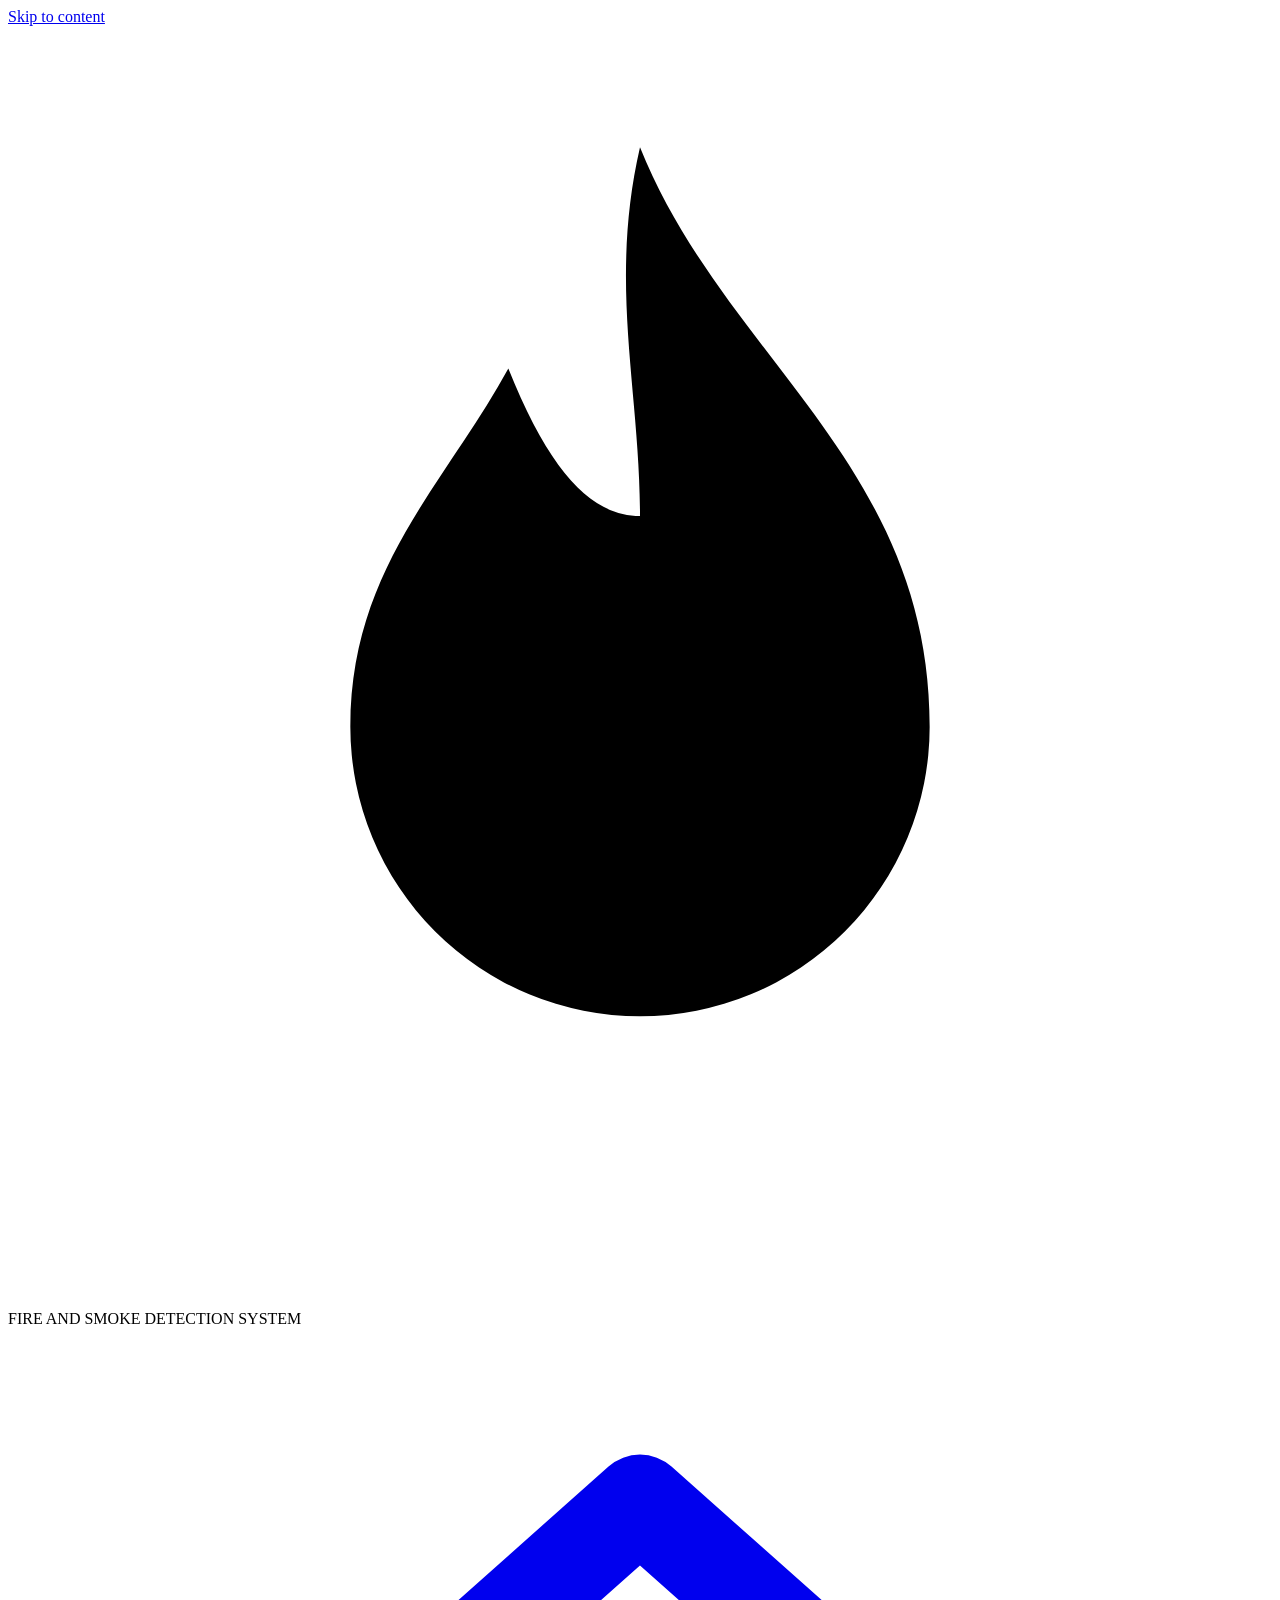
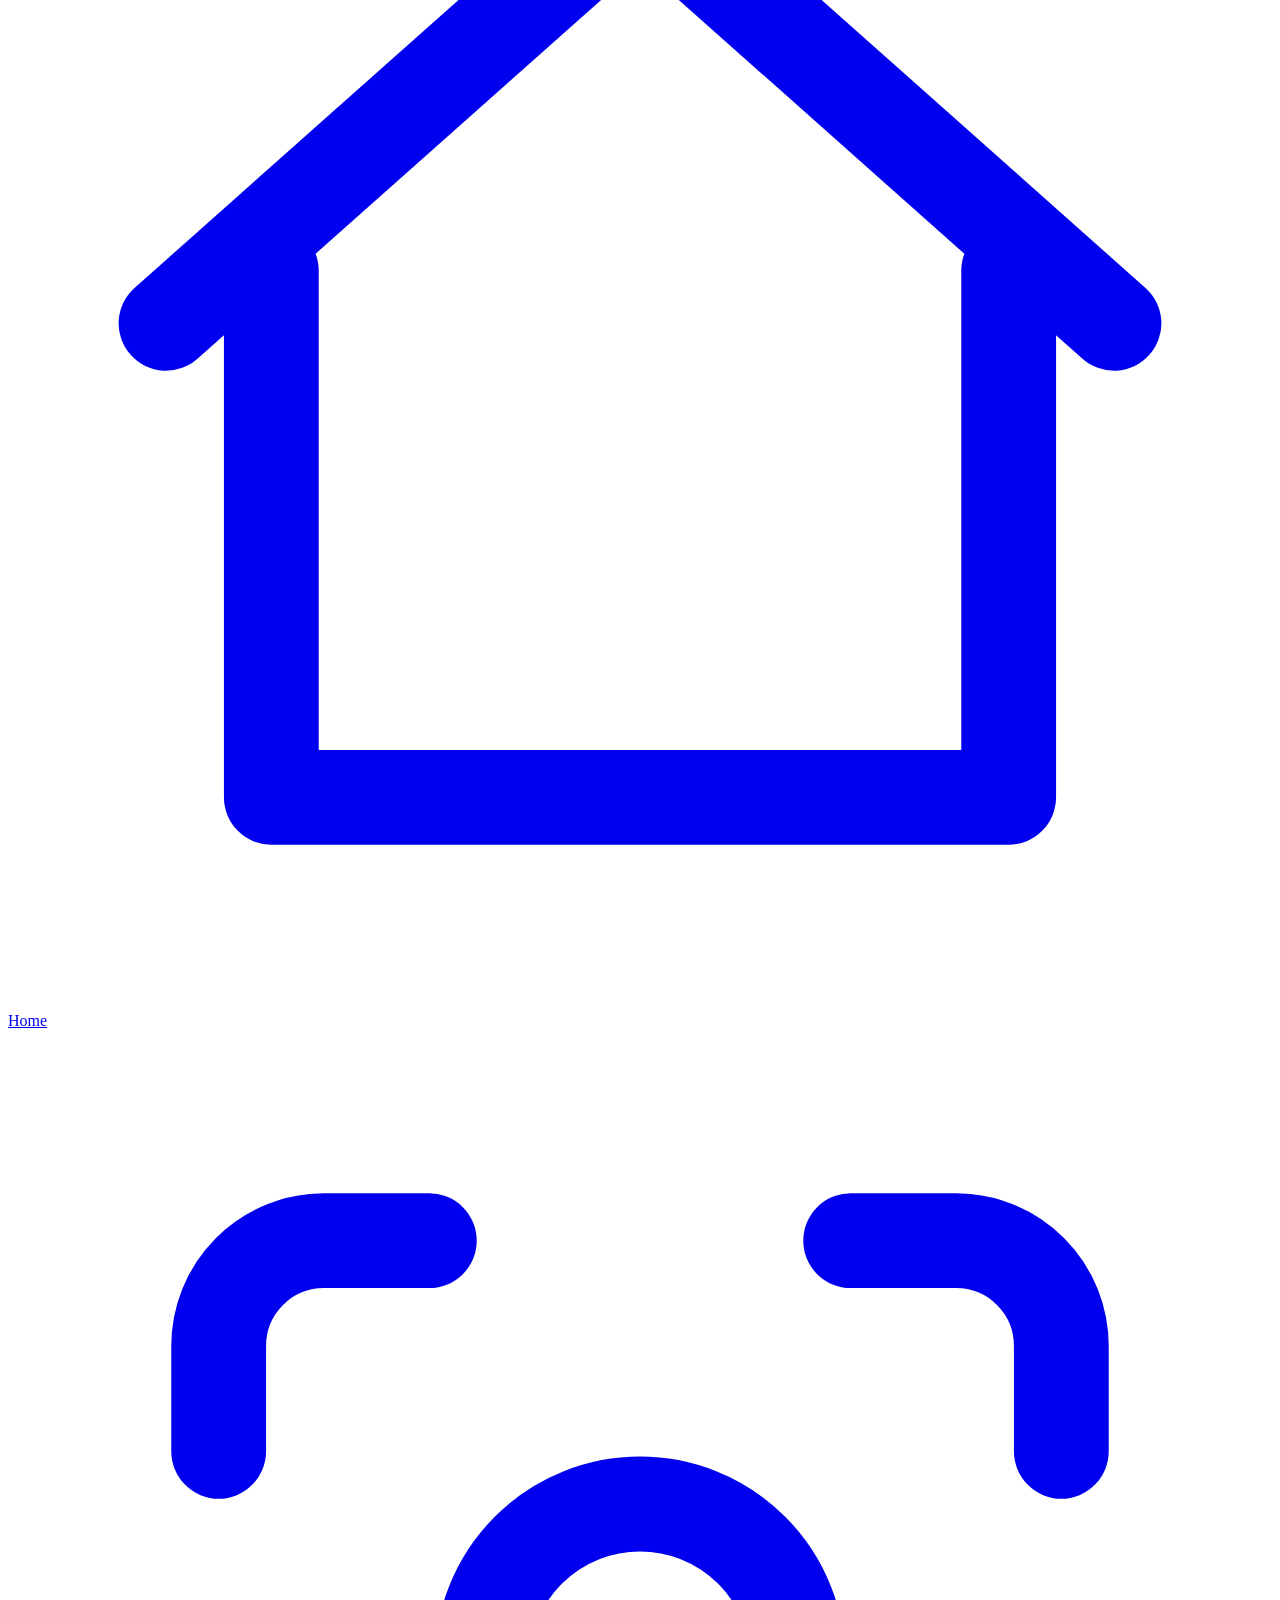
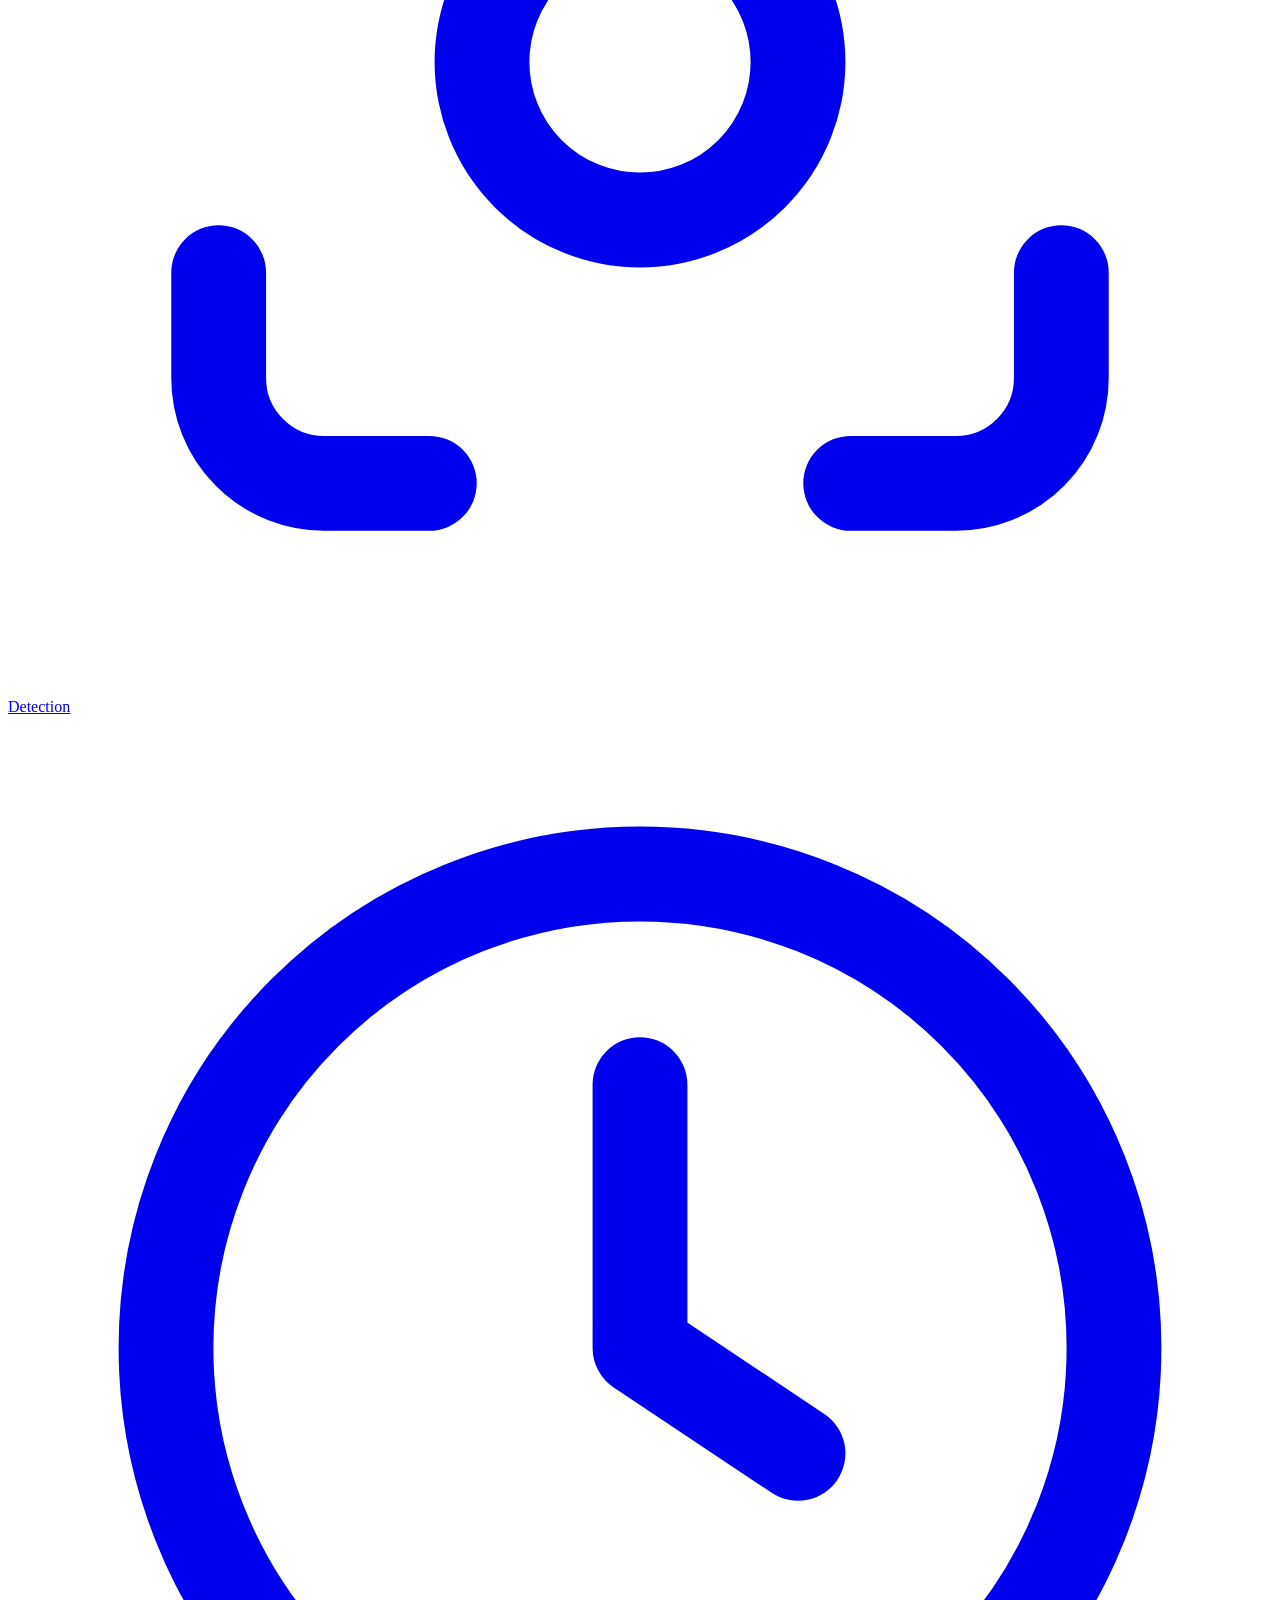
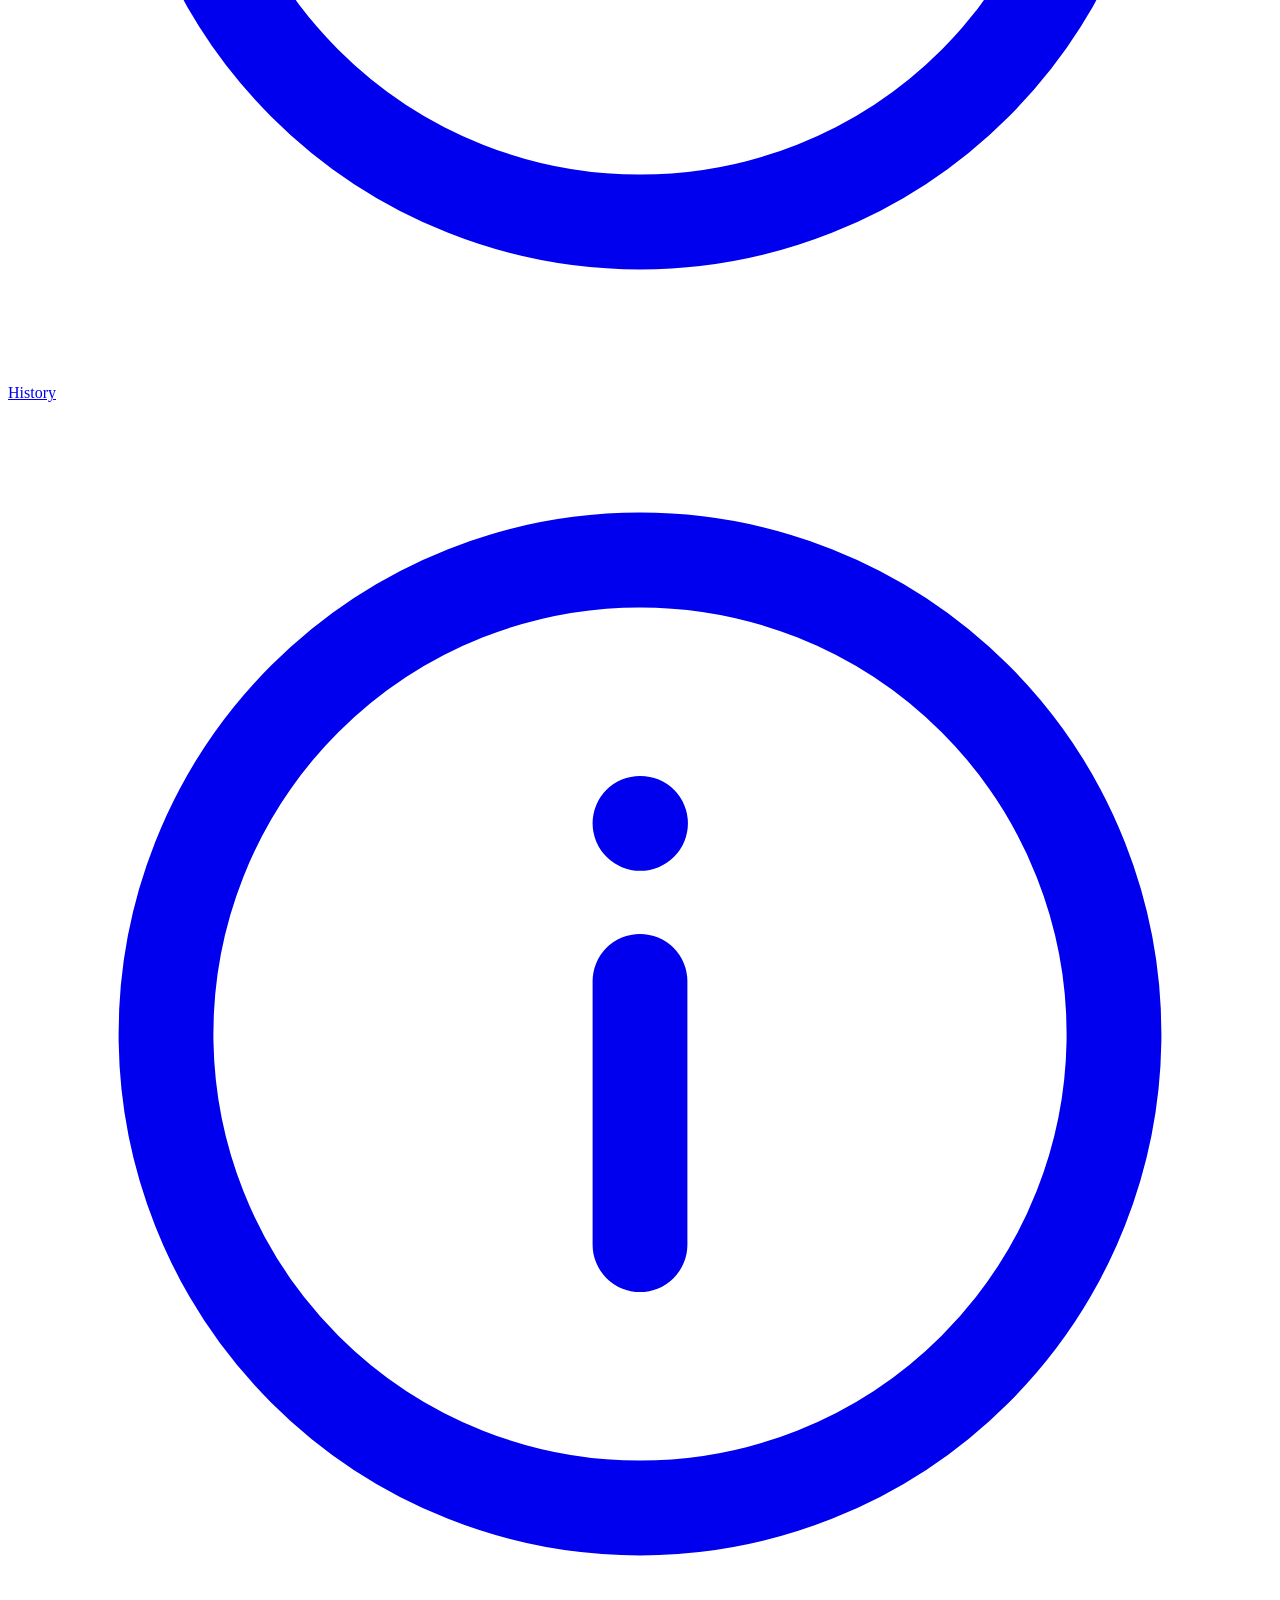
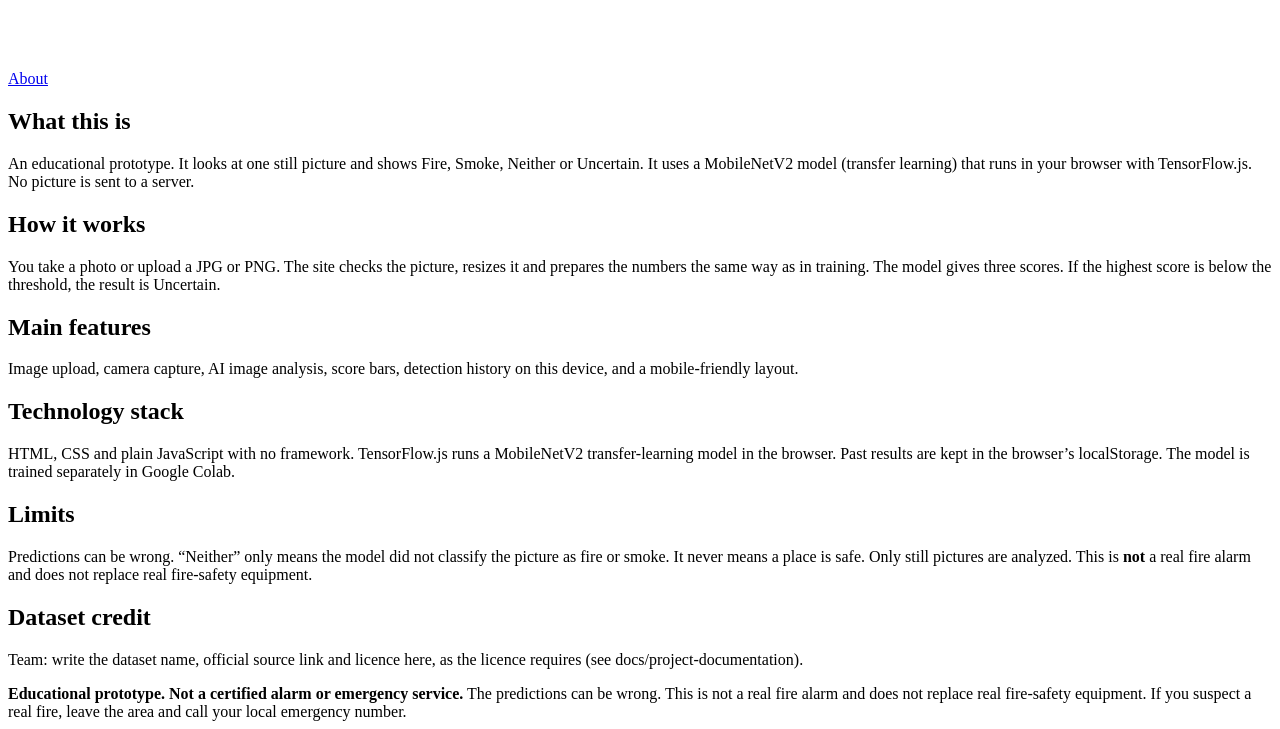
==== website/assets/pages/about.html @ b47c1caa "Create about.html" ====
<!DOCTYPE html>
<html lang="en">
<head>
<meta charset="utf-8">
<meta name="viewport" content="width=device-width, initial-scale=1, viewport-fit=cover">
<meta name="theme-color" content="#08080A">
<title>About - Fire and Smoke Recognition</title>
<link rel="icon" href="data:image/svg+xml,%3Csvg xmlns=%27http://www.w3.org/2000/svg%27 viewBox=%270 0 24 24%27%3E%3Crect width=%2724%27 height=%2724%27 rx=%275%27 fill=%27%2308080A%27/%3E%3Cpath d=%27M12 3c1.4 3.6 5 5.4 5 10a5 5 0 0 1-10 0c0-2.8 1.6-4.2 2.7-6.2.7 1.8 1.5 2.5 2.3 2.5 0-2.2-.5-4 0-6.3z%27 fill=%27%23FF3347%27/%3E%3C/svg%3E">
<link rel="stylesheet" href="../assets/css/style.css">
<link rel="stylesheet" href="../assets/css/responsive.css">
</head>
<body>
<a class="skip" href="#main">Skip to content</a>
<header class="site-header"><p class="brand"><svg class="mark" viewBox="0 0 24 24" aria-hidden="true"><path d="M12 2c1.6 4 5.5 6 5.5 11a5.5 5.5 0 0 1-11 0c0-3 1.8-4.6 3-6.8.8 2 1.6 2.8 2.5 2.8 0-2.4-.6-4.4 0-7z" fill="currentColor"/></svg>FIRE AND SMOKE DETECTION SYSTEM</p>
<nav><a href="../index.html"><svg class="ico" viewBox="0 0 24 24" fill="none" stroke="currentColor" stroke-width="1.8" stroke-linecap="round" stroke-linejoin="round" aria-hidden="true"><path d="M3 11l9-8 9 8M5 10v10h14V10"/></svg>Home</a><a href="../pages/detection.html"><svg class="ico" viewBox="0 0 24 24" fill="none" stroke="currentColor" stroke-width="1.8" stroke-linecap="round" stroke-linejoin="round" aria-hidden="true"><path d="M4 8V6a2 2 0 0 1 2-2h2M16 4h2a2 2 0 0 1 2 2v2M20 16v2a2 2 0 0 1-2 2h-2M8 20H6a2 2 0 0 1-2-2v-2"/><circle cx="12" cy="12" r="3"/></svg>Detection</a><a href="../pages/history.html"><svg class="ico" viewBox="0 0 24 24" fill="none" stroke="currentColor" stroke-width="1.8" stroke-linecap="round" stroke-linejoin="round" aria-hidden="true"><circle cx="12" cy="12" r="9"/><path d="M12 7v5l3 2"/></svg>History</a><a href="../pages/about.html" aria-current="page"><svg class="ico" viewBox="0 0 24 24" fill="none" stroke="currentColor" stroke-width="1.8" stroke-linecap="round" stroke-linejoin="round" aria-hidden="true"><circle cx="12" cy="12" r="9"/><path d="M12 11v5M12 8h.01"/></svg>About</a></nav></header>
<main id="main">
<section class="prose">
  <h1 class="page-title">What this is</h1>
  <p>An educational prototype. It looks at one still picture and shows Fire, Smoke, Neither or Uncertain. It uses a MobileNetV2 model (transfer learning) that runs in your browser with TensorFlow.js. No picture is sent to a server.</p>
  <h2>How it works</h2>
  <p>You take a photo or upload a JPG or PNG. The site checks the picture, resizes it and prepares the numbers the same way as in training. The model gives three scores. If the highest score is below the threshold, the result is Uncertain.</p>
  <h2>Main features</h2>
  <p>Image upload, camera capture, AI image analysis, score bars, detection history on this device, and a mobile-friendly layout.</p>
  <h2>Technology stack</h2>
  <p>HTML, CSS and plain JavaScript with no framework. TensorFlow.js runs a MobileNetV2 transfer-learning model in the browser. Past results are kept in the browser&rsquo;s localStorage. The model is trained separately in Google Colab.</p>
  <h2>Limits</h2>
  <p>Predictions can be wrong. &ldquo;Neither&rdquo; only means the model did not classify the picture as fire or smoke. It never means a place is safe. Only still pictures are analyzed. This is <strong>not</strong> a real fire alarm and does not replace real fire-safety equipment.</p>
  <h2>Dataset credit</h2>
  <p class="todo">Team: write the dataset name, official source link and licence here, as the licence requires (see docs/project-documentation).</p>
</section>
</main>
<footer class="safety-notice"><strong>Educational prototype. Not a certified alarm or emergency service.</strong> The predictions can be wrong. This is not a real fire alarm and does not replace real fire-safety equipment. If you suspect a real fire, leave the area and call your local emergency number.</footer>
</body>
</html>
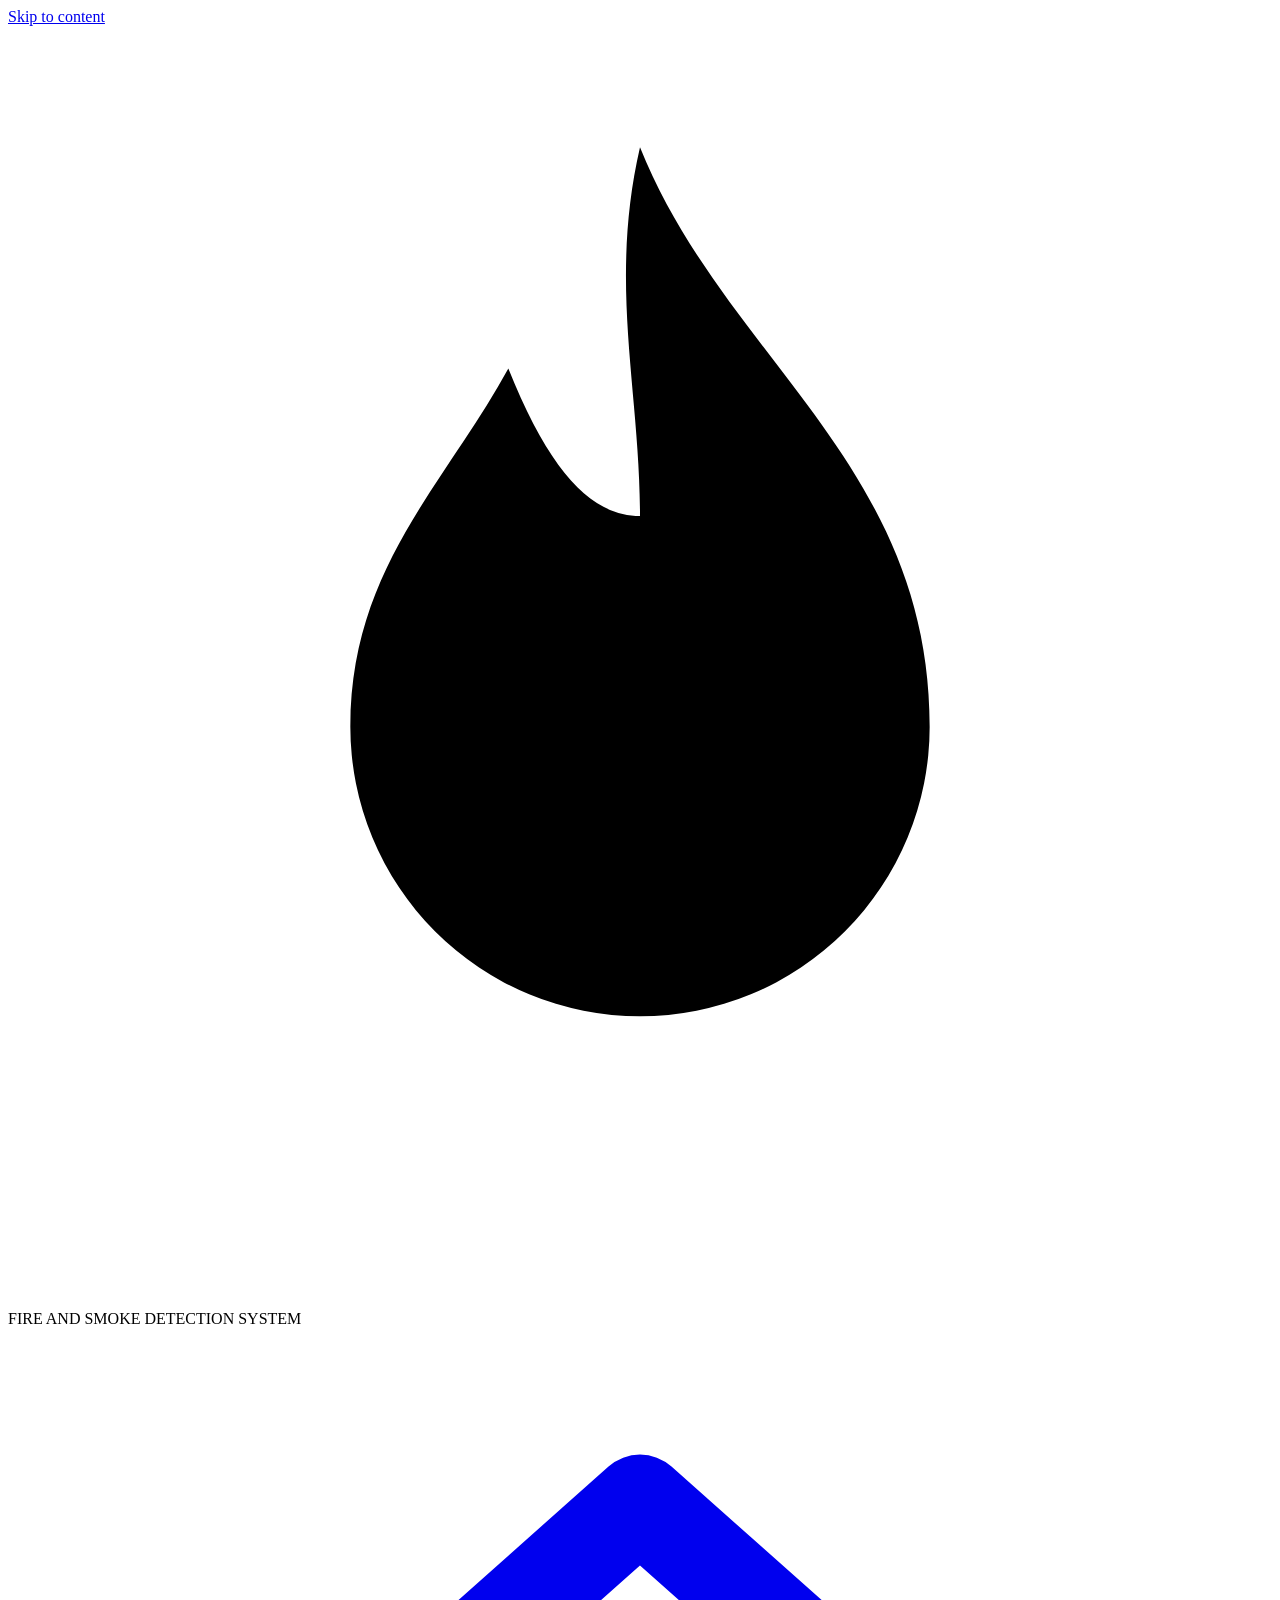
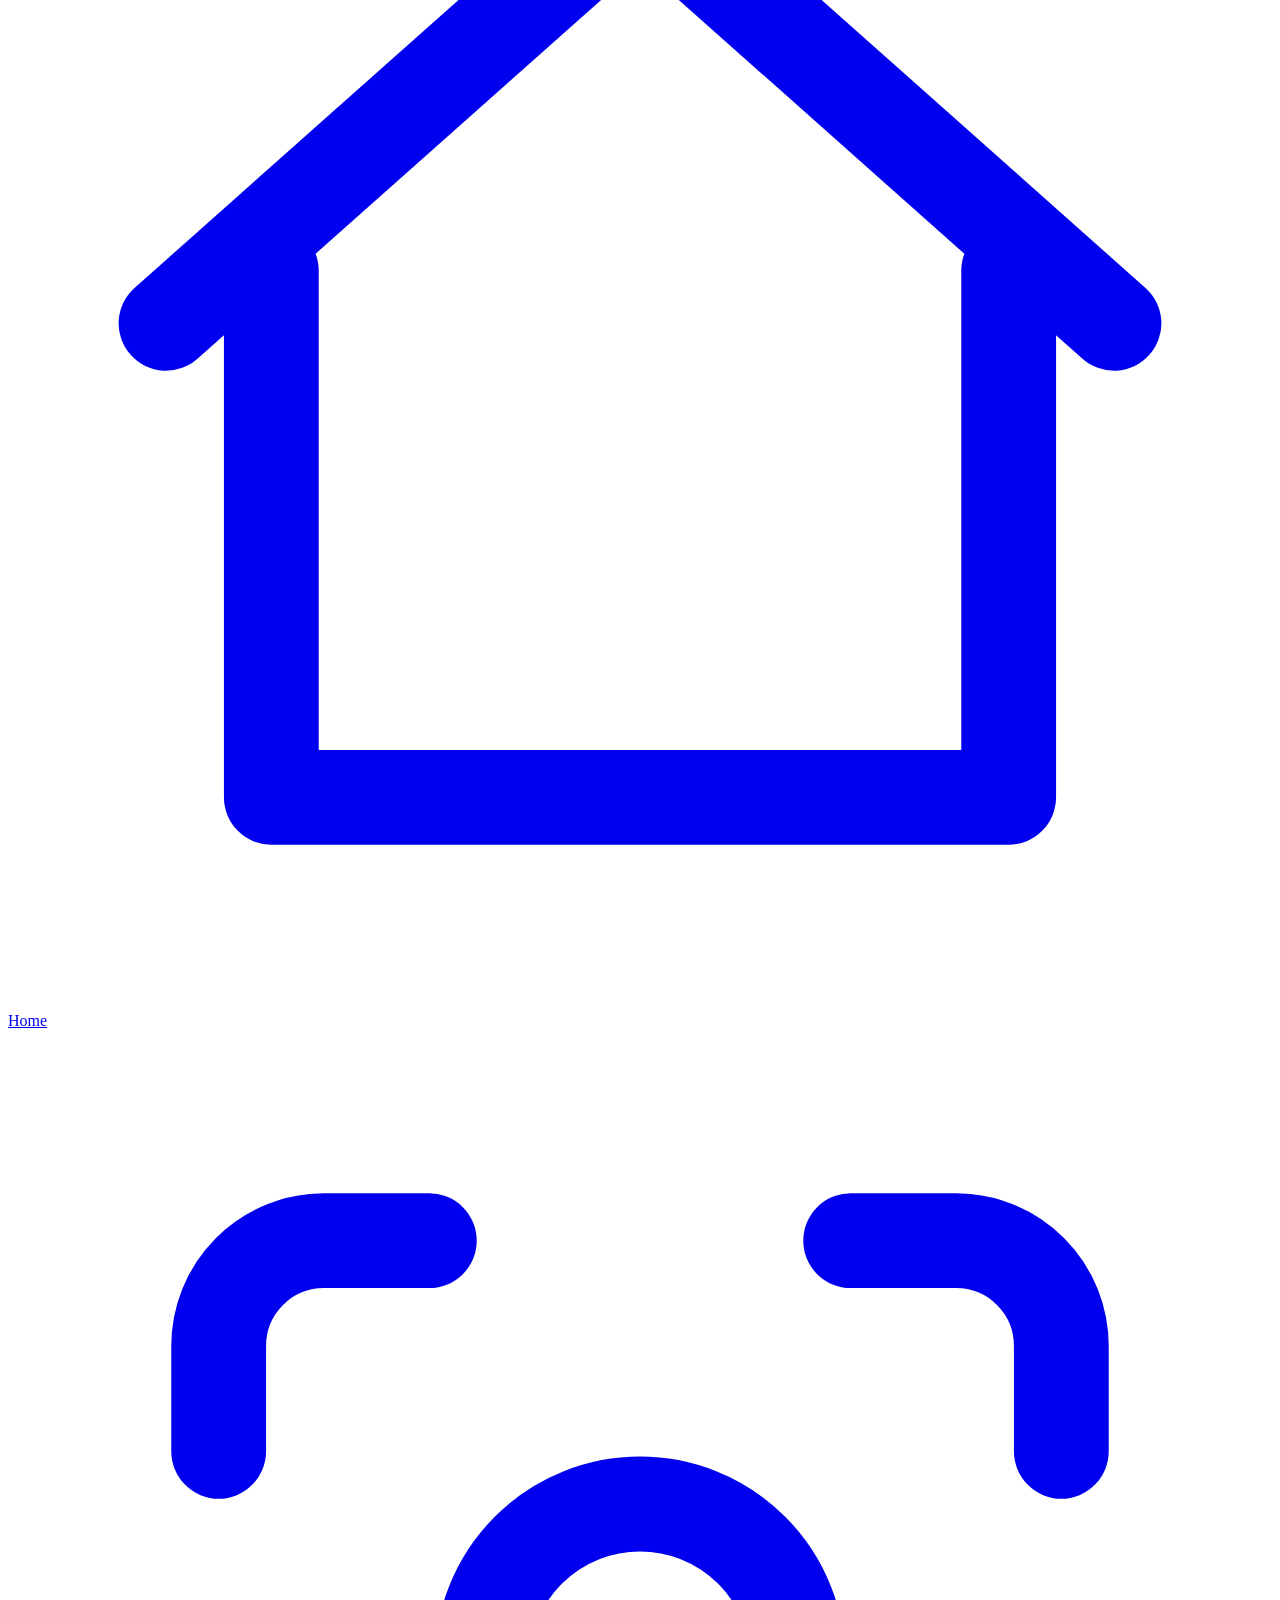
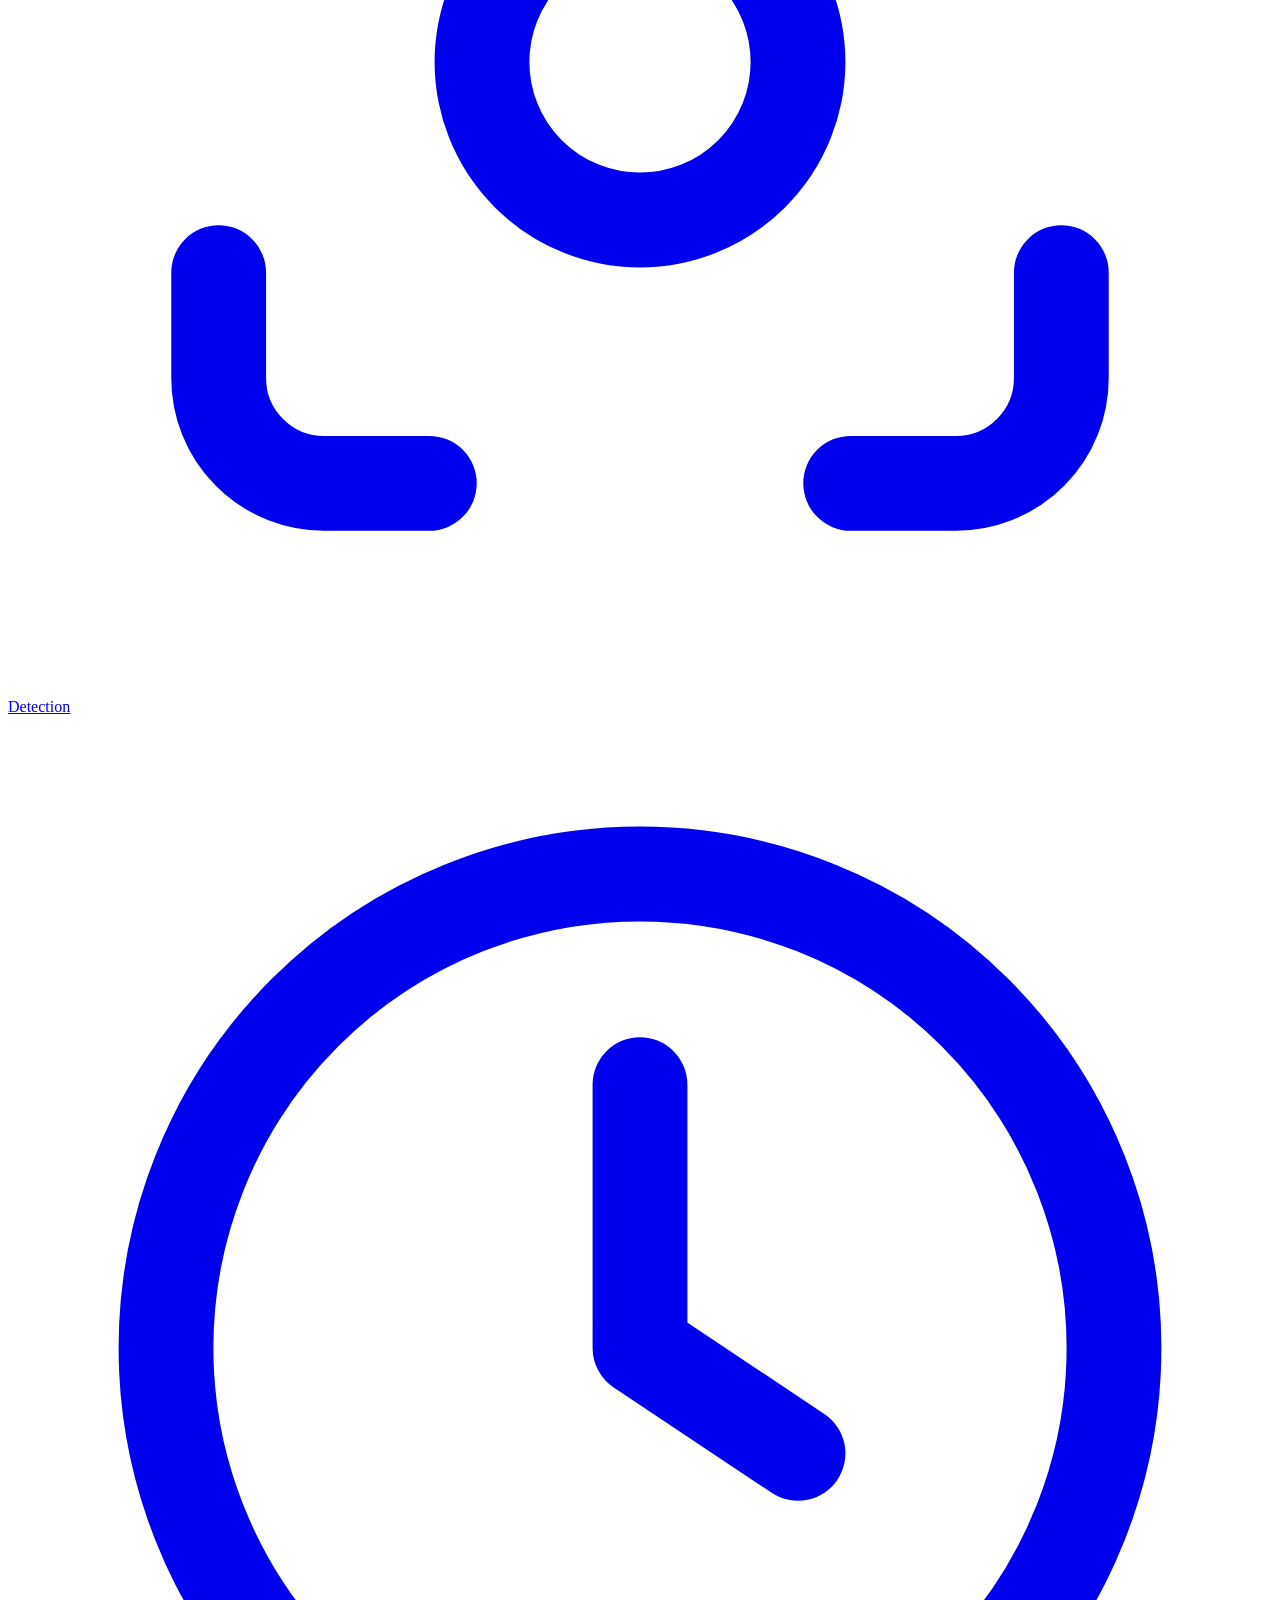
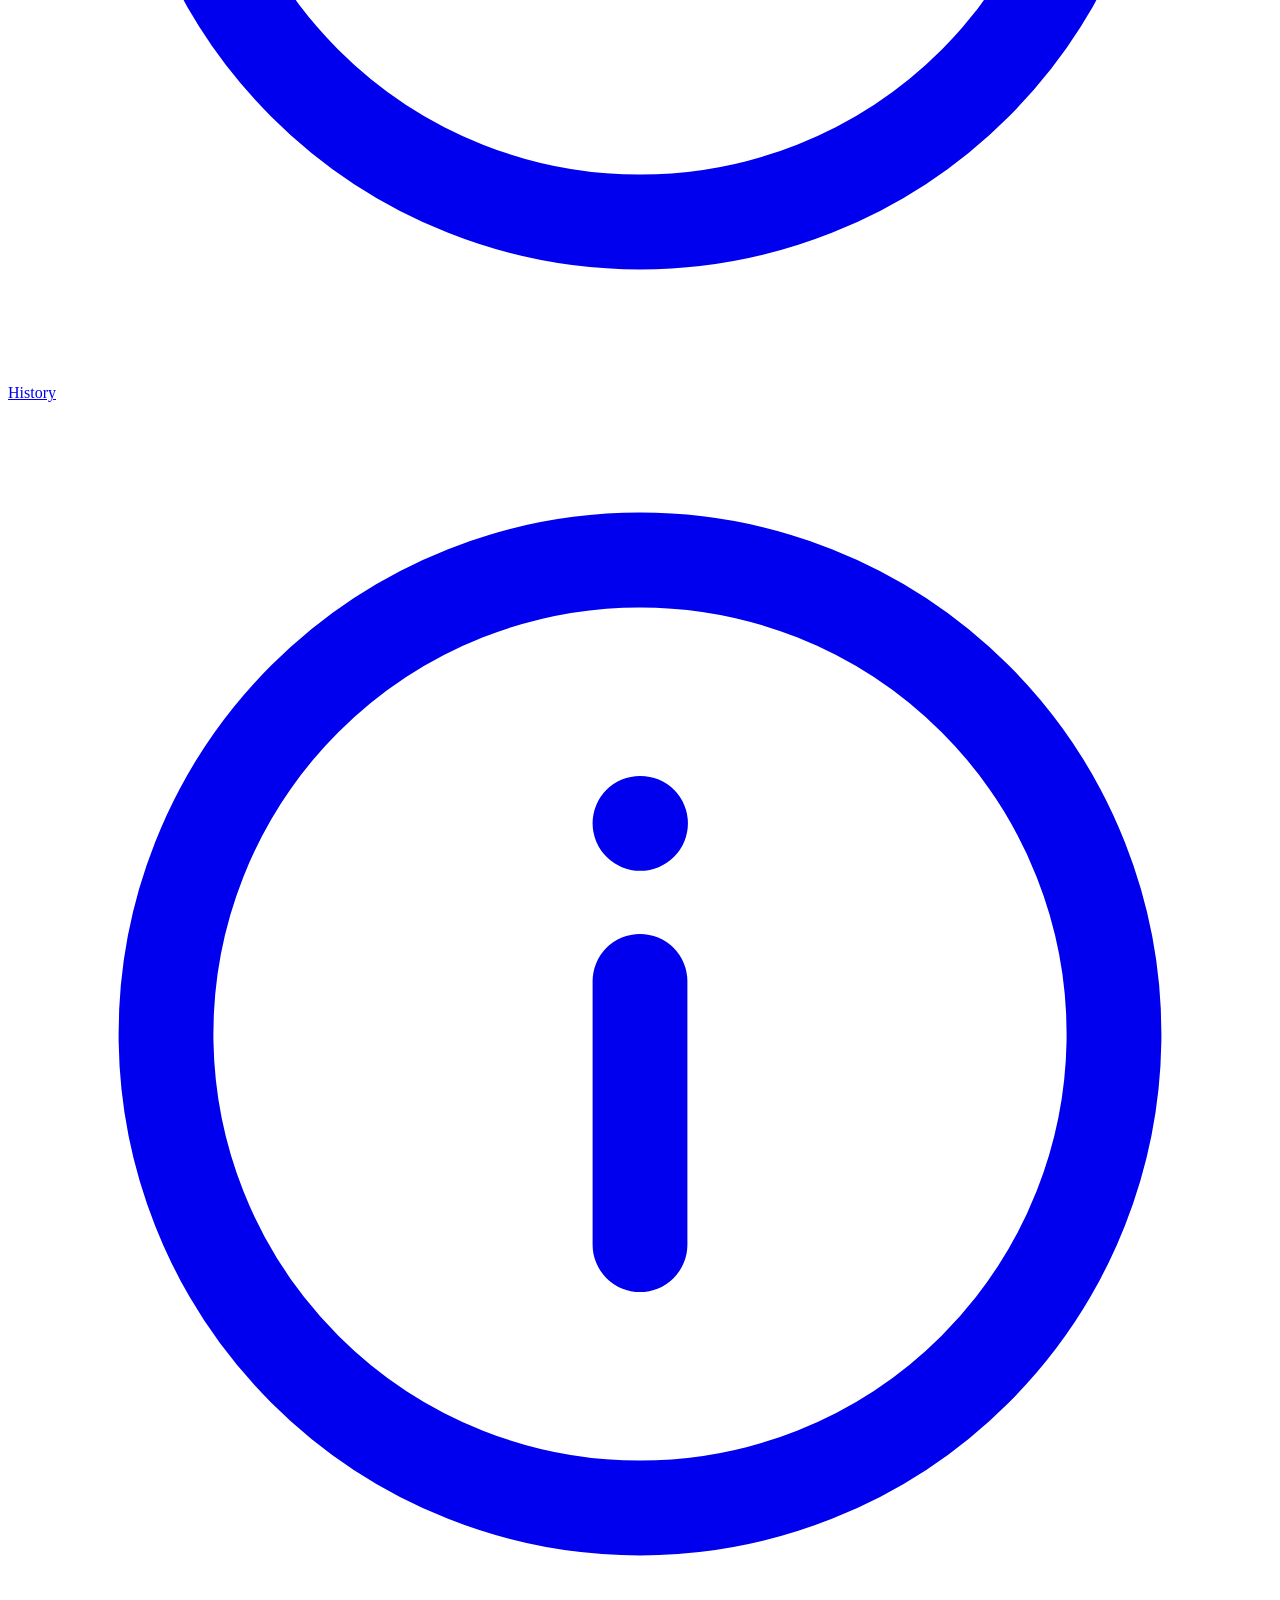
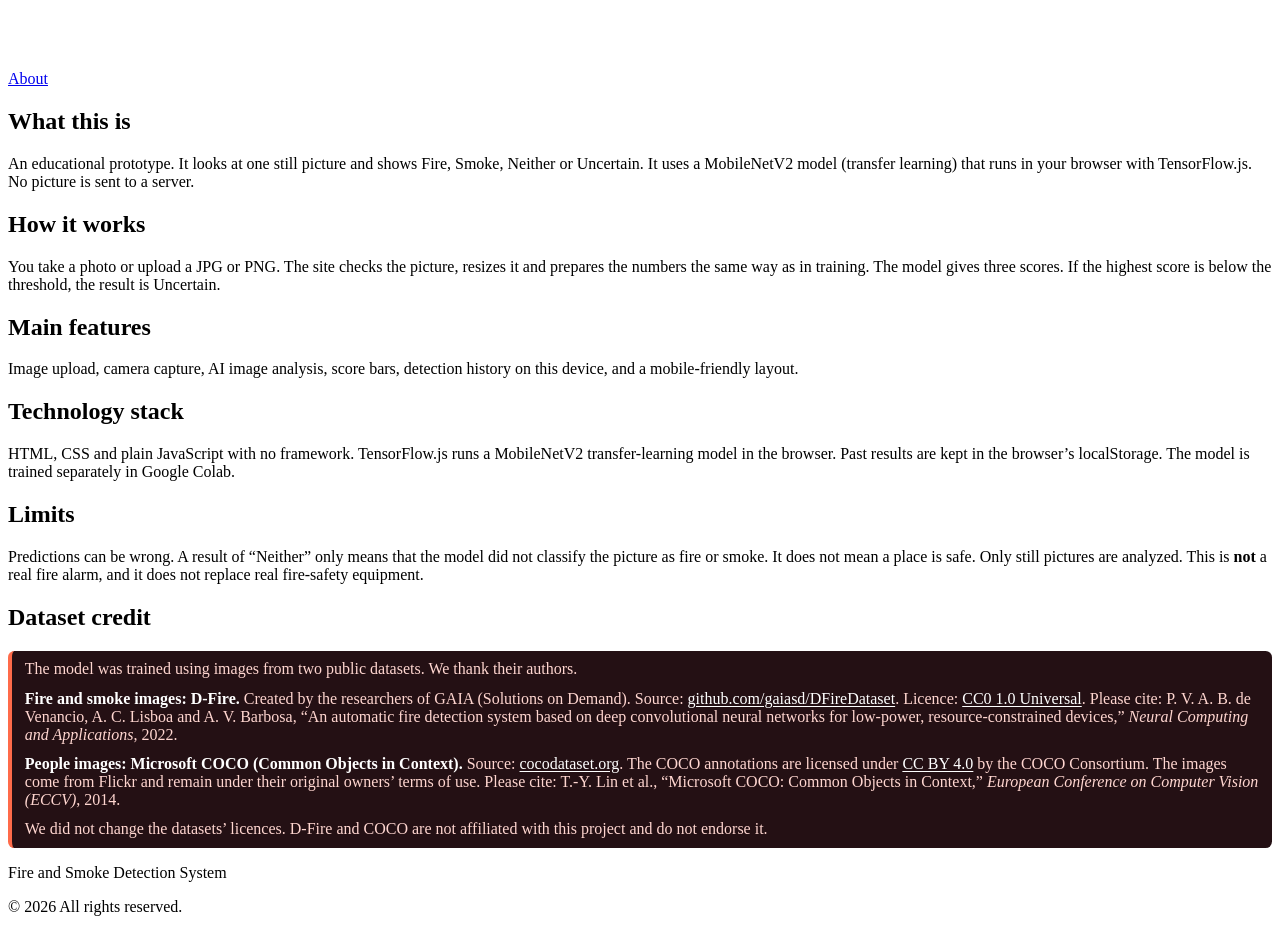
==== commit 2b6adf02: "Update about.html" ====
--- a/website/assets/pages/about.html
+++ b/website/assets/pages/about.html
@@ -8,6 +8,11 @@
 <link rel="icon" href="data:image/svg+xml,%3Csvg xmlns=%27http://www.w3.org/2000/svg%27 viewBox=%270 0 24 24%27%3E%3Crect width=%2724%27 height=%2724%27 rx=%275%27 fill=%27%2308080A%27/%3E%3Cpath d=%27M12 3c1.4 3.6 5 5.4 5 10a5 5 0 0 1-10 0c0-2.8 1.6-4.2 2.7-6.2.7 1.8 1.5 2.5 2.3 2.5 0-2.2-.5-4 0-6.3z%27 fill=%27%23FF3347%27/%3E%3C/svg%3E">
 <link rel="stylesheet" href="../assets/css/style.css">
 <link rel="stylesheet" href="../assets/css/responsive.css">
+<style>
+.credit{padding:.6rem .8rem;border-left:4px solid #FF6B4A;background:#241014;color:#FFD6D0;border-radius:.4rem;margin:0 0 .85rem}
+.credit p{margin:0 0 .7rem}.credit p:last-child{margin-bottom:0}
+.credit a{color:#fff;text-decoration:underline;text-underline-offset:2px}.credit strong{color:#fff}
+</style>
 </head>
 <body>
 <a class="skip" href="#main">Skip to content</a>
@@ -24,11 +29,22 @@
   <h2>Technology stack</h2>
   <p>HTML, CSS and plain JavaScript with no framework. TensorFlow.js runs a MobileNetV2 transfer-learning model in the browser. Past results are kept in the browser&rsquo;s localStorage. The model is trained separately in Google Colab.</p>
   <h2>Limits</h2>
-  <p>Predictions can be wrong. &ldquo;Neither&rdquo; only means the model did not classify the picture as fire or smoke. It never means a place is safe. Only still pictures are analyzed. This is <strong>not</strong> a real fire alarm and does not replace real fire-safety equipment.</p>
+  <p>Predictions can be wrong. A result of &ldquo;Neither&rdquo; only means that the model did not classify the picture as fire or smoke. It does not mean a place is safe. Only still pictures are analyzed. This is <strong>not</strong> a real fire alarm, and it does not replace real fire-safety equipment.</p>
   <h2>Dataset credit</h2>
-  <p class="todo">Team: write the dataset name, official source link and licence here, as the licence requires (see docs/project-documentation).</p>
+  <div class="credit">
+  <p>The model was trained using images from two public datasets. We thank their authors.</p>
+  <p><strong>Fire and smoke images: D-Fire.</strong> Created by the researchers of GAIA (Solutions on Demand). Source: <a href="https://github.com/gaiasd/DFireDataset" target="_blank" rel="noopener noreferrer">github.com/gaiasd/DFireDataset</a>. Licence: <a href="https://creativecommons.org/publicdomain/zero/1.0/" target="_blank" rel="noopener noreferrer">CC0 1.0 Universal</a>. Please cite: P. V. A. B. de Venancio, A. C. Lisboa and A. V. Barbosa, &ldquo;An automatic fire detection system based on deep convolutional neural networks for low-power, resource-constrained devices,&rdquo; <em>Neural Computing and Applications</em>, 2022.</p>
+  <p><strong>People images: Microsoft COCO (Common Objects in Context).</strong> Source: <a href="https://cocodataset.org" target="_blank" rel="noopener noreferrer">cocodataset.org</a>. The COCO annotations are licensed under <a href="https://creativecommons.org/licenses/by/4.0/" target="_blank" rel="noopener noreferrer">CC BY 4.0</a> by the COCO Consortium. The images come from Flickr and remain under their original owners&rsquo; terms of use. Please cite: T.-Y. Lin et al., &ldquo;Microsoft COCO: Common Objects in Context,&rdquo; <em>European Conference on Computer Vision (ECCV)</em>, 2014.</p>
+  <p>We did not change the datasets&rsquo; licences. D-Fire and COCO are not affiliated with this project and do not endorse it.</p>
+  </div>
 </section>
 </main>
-<footer class="safety-notice"><strong>Educational prototype. Not a certified alarm or emergency service.</strong> The predictions can be wrong. This is not a real fire alarm and does not replace real fire-safety equipment. If you suspect a real fire, leave the area and call your local emergency number.</footer>
+<footer class="site-footer">
+  <div class="footer-inner">
+    <p class="footer-name">Fire and Smoke Detection System</p>
+    <p class="footer-copy">&copy; <span id="footer-year">2026</span><span class="footer-rights"> All rights reserved.</span></p>
+  </div>
+</footer>
+<script src="../assets/js/footer.js"></script>
 </body>
 </html>
